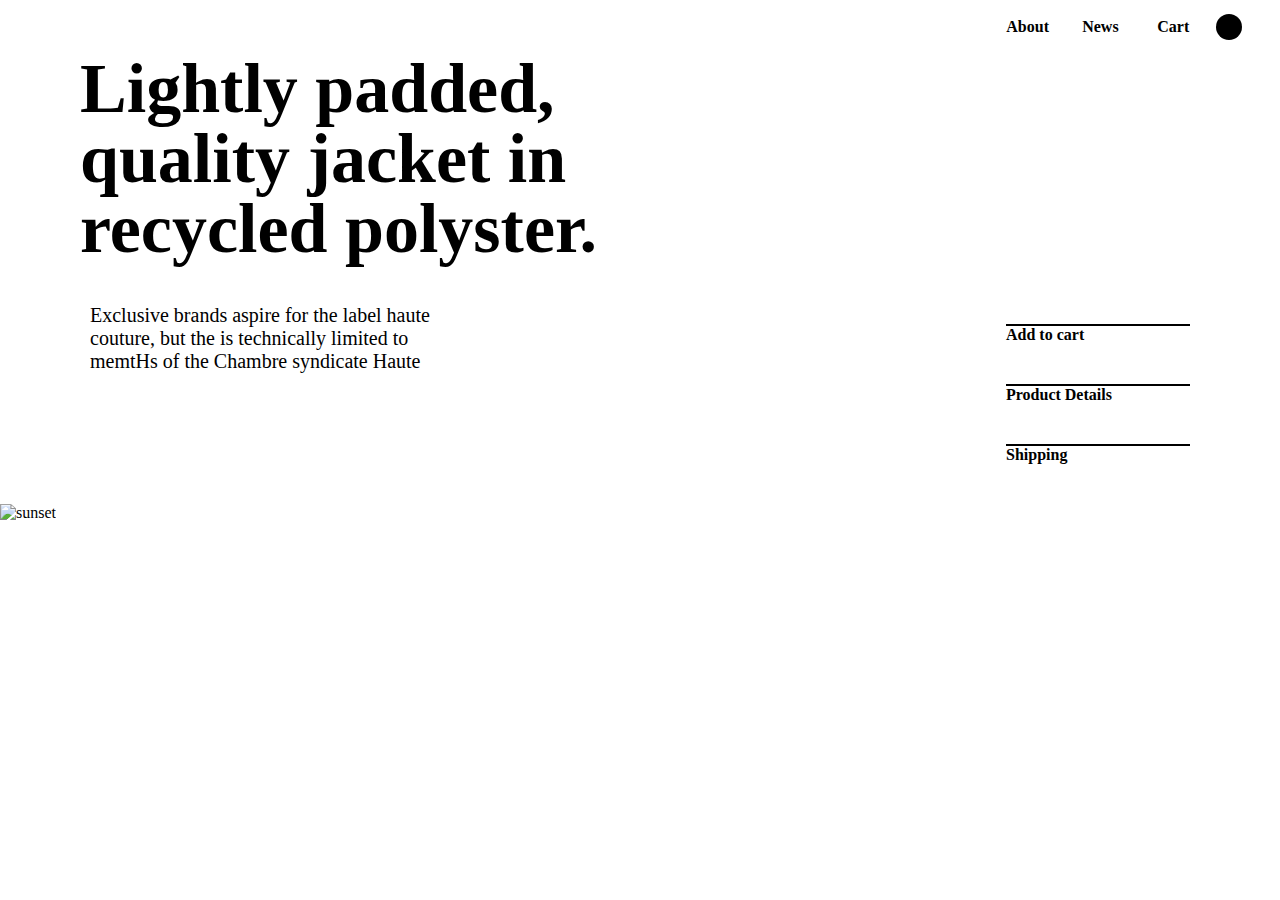
==== 01-project-css/index.html @ 00a02c2b "Initial commit" ====
<!DOCTYPE html>
<html lang="en">
<head>
    <meta charset="UTF-8">
    <meta name="viewport" content="width=device-width, initial-scale=1.0">
    <title>Document</title>
    <link
    href="https://cdn.jsdelivr.net/npm/remixicon@4.5.0/fonts/remixicon.css"
    rel="stylesheet"/>
    <link rel="stylesheet" href="style.css">
</head>
<body>
    <div id="main">

    <div id="nav">
        <h4>About</h4>
        <h4>News</h4>
        <h4>Cart</h4>
        <i class="ri-shopping-bag-line"></i>
    </div>

    <div id="center">
        <h1>Lightly padded,<br>quality jacket in <br>recycled polyster.</h1>
        <div id="center-in">
            <p><b>Exclusive brands aspire for the label haute <br> couture, but the is technically limited to <br> memtHs of the Chambre syndicate Haute</b>

            </p>
            <div id="right">

                <div class="elem">
                    <a href="">Add to cart</a>
                    <i class="ri-arrow-right-up-line"></i>
                </div>
                <div class="elem">
                    <a href="">Product Details</a>
                    <i class="ri-arrow-right-up-line"></i>
                </div>
                <div class="elem">
                    <a href="">Shipping</a>
                    <i class="ri-arrow-right-up-line"></i>
                </div>

            </div>
        </div>
    </div>
    <div id="pic">
          <img src="https://images.unsplash.com/photo-1519644473771-e45d361c9bb8?q=80&w=2070&auto=format&fit=crop&ixlib=rb-4.0.3&ixid=M3wxMjA3fDB8MHxwaG90by1wYWdlfHx8fGVufDB8fHx8fA%3D%3D" alt="sunset">
    </div>

    </div>
</body>
</html>
---- 01-project-css/style.css ----
*{
    margin: 0;
    padding: 0;
    box-sizing: border-box;
}

html,body{
    height: 100%;
    width: 100%;
}

#main{
    height: 100%;
    width: 100%;
}


#nav{
    display: flex;
    /* grid-template-columns: 5% 5% 5% 5%; */
    justify-content: end;
    align-items: center;
    padding: 1vw 3vw;


    /* background-color: aqua; */
}
#nav h4{
    text-align: center;
    width: 60px;
    /* background-color: aquamarine; */
    padding: 5px;
    margin-right: 1vw;
}

#nav i{
      background-color: black;
      color: white;
      border-radius: 50vw;
      padding: 1vw;
}

#center{
    width: 100%;
    padding: 0px 80px;
}

#center h1{
    font-size: 70px;
    font-weight: 800;
    line-height: 70px;
}

#center-in{
    height: 200px;
    width: 100%;
    margin-top: 40px;
    margin-left: 10px;
    display: flex;
    justify-content: space-between;
}

#center-in p{
    font-size: 20px;
    font-weight: 300;
}


#right{
    width: 20%;
    /* background-color: aqua; */
    
}


.elem{
    margin: 20px;
    margin-bottom: 40px;
    padding: 20px,0;
    border-top: 2px solid black;
    display: flex;
    align-items: center;
    justify-content: space-between;
}

.elem i{
    font-size: 20px;
    font-weight: 500;
}

.elem a{
    color: black;
    text-decoration: none;
    font-weight: 600;
}
  

#pic img{
     height: 38.3vh;
     width: 100%;
     object-fit: cover;
     object-position: center;
}
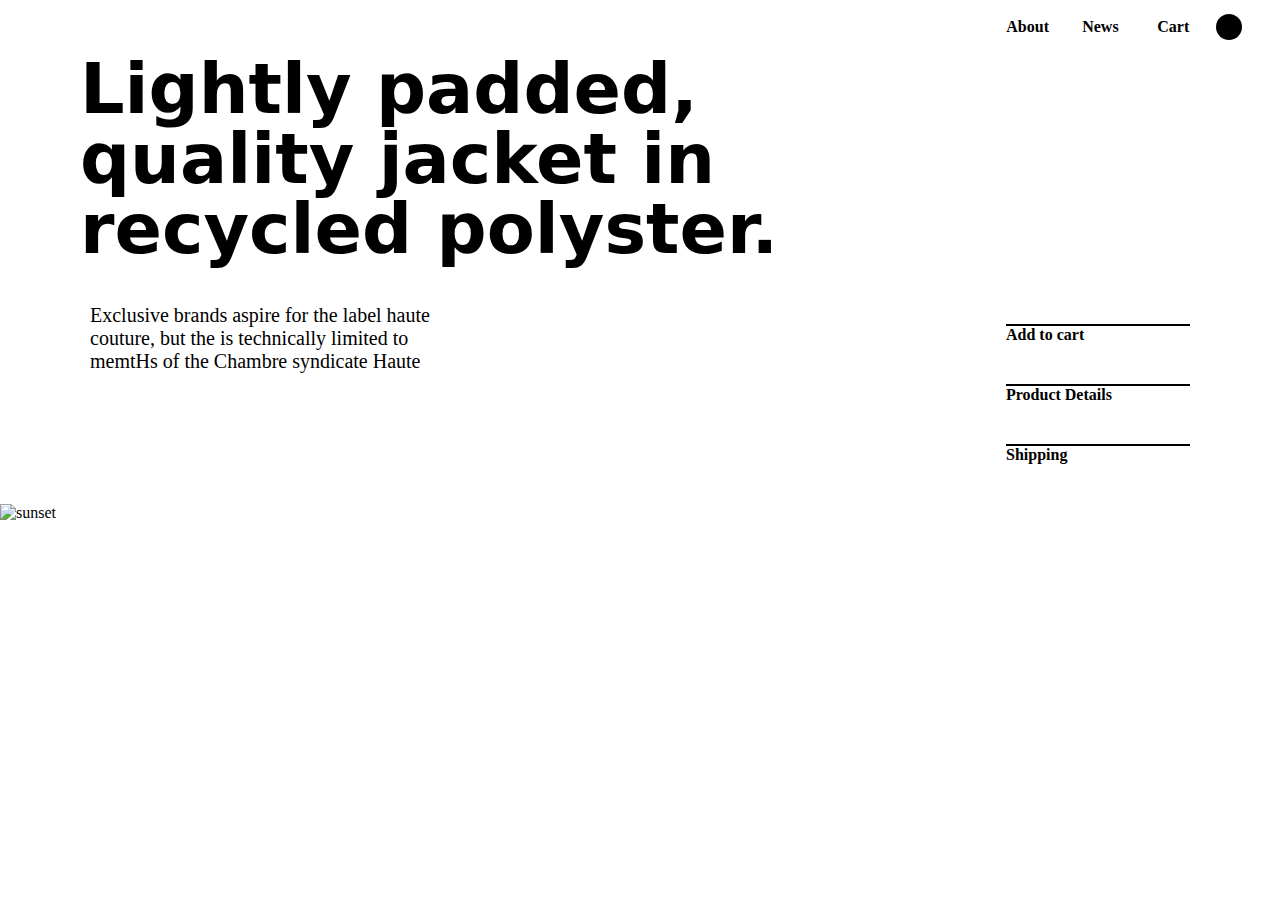
==== commit b97e1c1f: "03-project-css" ====
--- a/01-project-css/index.html
+++ b/01-project-css/index.html
@@ -44,7 +44,7 @@
         </div>
     </div>
     <div id="pic">
-          <img src="https://images.unsplash.com/photo-1519644473771-e45d361c9bb8?q=80&w=2070&auto=format&fit=crop&ixlib=rb-4.0.3&ixid=M3wxMjA3fDB8MHxwaG90by1wYWdlfHx8fGVufDB8fHx8fA%3D%3D" alt="sunset">
+          <img src="https://images.unsplash.com/photo-1532274402911-5a369e4c4bb5?q=80&w=2070&auto=format&fit=crop&ixlib=rb-4.0.3&ixid=M3wxMjA3fDB8MHxwaG90by1wYWdlfHx8fGVufDB8fHx8fA%3D%3D" alt="sunset">
     </div>
 
     </div>
--- a/01-project-css/style.css
+++ b/01-project-css/style.css
@@ -47,8 +47,9 @@
 
 #center h1{
     font-size: 70px;
-    font-weight: 800;
+    font-weight: 600;
     line-height: 70px;
+    font-family: system-ui, -apple-system, BlinkMacSystemFont, 'Segoe UI', Roboto, Oxygen, Ubuntu, Cantarell, 'Open Sans', 'Helvetica Neue', sans-serif;
 }
 
 #center-in{
@@ -96,8 +97,9 @@
   
 
 #pic img{
-     height: 38.3vh;
+     height: 38vh;
      width: 100%;
      object-fit: cover;
+     object-position: bottom;
      object-position: center;
 }